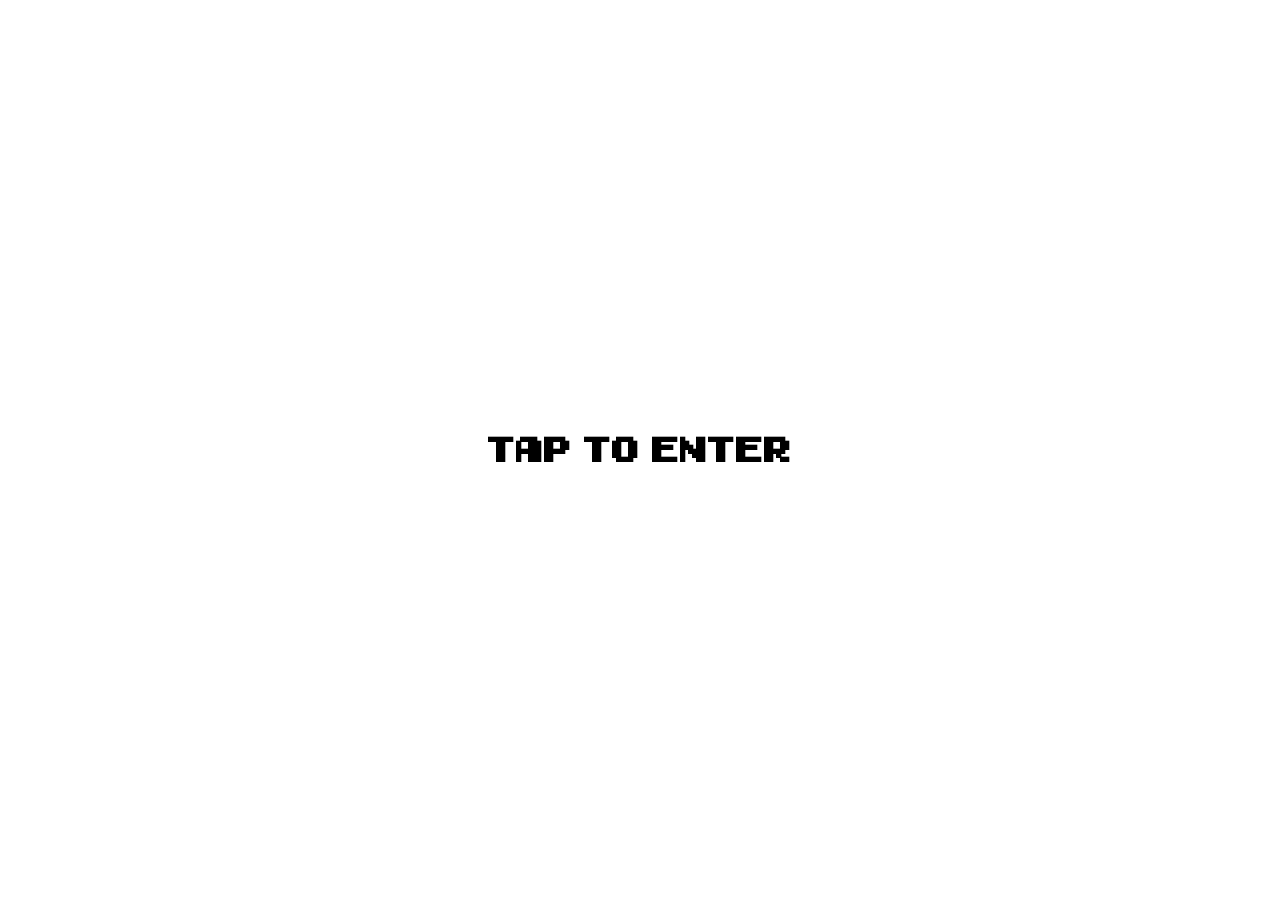
==== index.html @ 41d2095e "Added me fixing the mouse animations, added credits, reverted favicon" ====
<!DOCTYPE html>
<html lang="en">
<head>
    <meta charset="UTF-8">
    <meta name="viewport" content="width=device-width, initial-scale=1.0">
    <title>AZuell</title>

    <script type="application/ld+json">
        {
            "@context" : "https://schema.org",
            "@type" : "WebSite",
            "name" : "Amy Zuell",
            "url" : "https://www.amyzuell.com/"
        }
    </script>
    <meta name="description" content="Website for the work of Amy Zuell">

    <link rel="icon" type="image/x-icon" href="./assets/favicon.ico">

    <link rel="stylesheet" href="style.css">
    <link rel="stylesheet" href="mediaqueries.css">

    <script src=
        "https://ajax.googleapis.com/ajax/libs/jquery/3.4.0/jquery.min.js">
    </script>
    

    
    

</head>

<body>

    <div class="splash-wrapper" onclick="fadeSplash()">
        <script src="./splash.js" type="text/javascript"></script>
        <h1 class="splash-text"><span>Click to enter</span></h1>
        <div class="gb-wrapper">
            <h1 id="gb-text" class="gameboy-text">AMY ZUELL</h1>
            <p class="gb-subtitle-text">Welcome</p>
        </div>   
    </div>

    
    <section id="home">
        <canvas id="mouseCanvas"></canvas>
        <script src="./mouseme.js" type="text/javascript"></script>
        <div class="home-img-container">
            <img class="home-img" src="./assets/me.png">
        </div>
        <div class="home-text">
            <h1 class="text-intro">Hi!</h1>
            <h1 class="text-intro">My name is Amy Zuell and I am a creative engineer and technologist from Melbourne.</h1>
            <h1 class="text-intro">This website is under construction as I learn to build it!</h1>
            <h1 class="text-smile">:)</h1>
        </div>

        <div class="footer">
            <p>&copy; 2025 Amy Zuell with animations from Anastasia Beasley</p>
        </div>
    </section>


    

    

    

    

    


    <!--
    <nav id="desktop-nav">
        <div class="logo">A. Zuell</div>
        
        <ul class="nav-links">
            <li><button 
                class="btn btn-color-1" 
                onclick="location.href='./#index'">
                Button 1
            </button></li>
            <li><button 
                class="btn btn-color-1" 
                onclick="location.href='./#index'">
                Button 2
            </button></li>
        </ul>
        
    </nav>
    -->
    
    
</body>
</html>
---- style.css ----
/* GENERAL */

/* https://bchanx.com/animated-gameboy-in-css-blog */

@import url('https://fonts.googleapis.com/css2?family=Roboto+Mono&display=swap');

/* 
#e0f8cf light green
#86c06c mid green
#306850 dark green
#071821 black 
*/

:root {
    --color-green-light: #e0f8cf;
    --color-green-mid: #86c06c;
    --color-green-dark: #306850;
    --color-black: #071821;

    --color-gb-blue: #3232fc;
    --color-gb-green: #85e367;
    --color-gb-pink: #ff52e8;
    --color-gb-red: #ff0151;
    --color-gb-yellow: #f9e52e;
    --color-gb-white: #e8e8e8;
}

* {
    margin: 0;
    padding: 0;
    
}

/*body {
    font-family: 'Roboto Mono', monospace;
    background-color: white;
}*/

canvas, #overlayElement {
    display: block;
    width: 100vw;
    height: 100vh;
    position: absolute;
    /* pointer-events: auto;  */
}



/* SPLASH SCREEN */

@font-face {
    font-family: gameboyFont;
    src: url(./assets/Early\ GameBoy.ttf);
}

.splash-wrapper {
    width: 100%;
    height: 100%;
    position: absolute;
    top: 0;
    left: 0;
    background-color: white;
    display: flex; 
    justify-content: center;
    align-items: center;
    z-index: 1; 
}

.splash-text {
    position: absolute;
    font-family: gameboyFont;
    font-size: 2rem;
    letter-spacing: -4px;
    background-color: white;
}

.splash-text:hover {
    cursor: default;
}

.splash-text span {
    display: flex;
}


/* GAMEBOY STYLE TEXT */

.gb-wrapper {
    width: 100%;
    height: 100%;
    position: absolute;
    top: 0;
    left: 0;
    background-color: white;
    justify-content: center;
    align-items: center;
    display: none;
    flex-direction: column;

}

@font-face {
    font-family: nintendoFont;
    src: url(./assets/PressStart2P-vaV7.ttf);
}

.gb-subtitle-text {
    font-family: nintendoFont;
    font-size: 2rem;
    letter-spacing: -0.1px;
    background-color: white;
    display: flex;
    padding-top: 15rem;


    /* 
    flex-wrap: wrap;
    flex-direction: column; */
}

.gameboy-text {
    vertical-align: top;
    position: fixed;
    font-family: 'Asap', sans-serif;
    font-size: 6rem;
    font-weight: 700;
    font-style: italic;
    letter-spacing: -2px;
    text-align: center;
    opacity: 0;
    width: 1562px;
    /* -webkit-transform: skew(-5deg); */
    transform: skew(-5deg);
    overflow: hidden;
    white-space: nowrap;
    color: var(--color-gb-blue);
    background: -webkit-linear-gradient(0deg, var(--color-gb-blue) 45%, 
                                    var(--color-gb-green) 45%, var(--color-gb-green) 50%, 
                                    var(--color-gb-pink) 50%, var(--color-gb-pink) 55%, 
                                    var(--color-gb-red) 55%, var(--color-gb-red) 60%,
                                    var(--color-gb-yellow) 60%, var(--color-gb-yellow) 65%, 
                                    white 65%);
    background-position: 406px;
    -webkit-background-clip: text;
    background-clip: text;
    -webkit-text-fill-color: transparent;
    /* -webkit-animation: gameboy-text 3s linear; */
    animation: gameboy-text 3s linear;
    /* animation: gameboy-text 3s infinite linear; */
    /* animation-play-state: paused; */
}

.gameboy-text:hover {
    cursor: default;
}

@keyframes gameboy-text {
    0% {
        color: var(--color-gb-yellow);
        background-position: -375px;
        opacity: 0;
    }
    11.7% {
        opacity: 0;
    }
    12% {
        color: var(--color-gb-yellow);
        background-position: -375px;
        opacity: 1;
    }
    19.5% {
        color: var(--color-gb-yellow);
    }
    21% {
        color: var(--color-gb-red);
    }
    28.5% {
        color: var(--color-gb-red)
    }
    30% {
        color: var(--color-gb-pink);
    }
    37.5% {
        color: var(--color-gb-pink);
    }
    39% {
        color: var(--color-gb-green);
    }
    46.5% {
        color: var(--color-gb-green);
    }
    48% {
        color: var(--color-gb-blue);
    }
    54% {
        background-position: 375px;
    }
    81% {
        opacity: 1;
    }
    96% {
        opacity: 0;
    } 
}  

/* HOME PAGE */

section {
    /* padding-top: 4vh; */
    /* height: 96vh; */
    /* margin: 0 10rem; */
    height: 100svh;
    box-sizing: border-box;
    min-height: fit-content;
    background-color: var(--color-black);
    
}

#home {
    display: flex;
    justify-content: center;
    gap: 5rem;
    height: 100vh;
    align-items: center;
    flex-direction: column;

}

/* .home-img-container {
    width: 12rem;
    display: flex;
    margin: auto 0;
} */

.home-img {
    display: flex;
    width: 15rem;
    margin: auto 0;
}

.home-text {
    display: flex;
    flex-direction: column;
    max-width: 600px;
    gap: 2rem;
    margin: 1rem;
}

.text-intro {
    font-family: gameboyFont;
    font-size: large;
    color: white;
}

.text-smile {
    font-family: nintendoFont;
    font-size: large;
    color: white;
}


/* FOOTER */
.footer {
    position: fixed;
    left: 0;
    bottom: 0;
    width: 100%;
    font-family: gameboyFont;
    font-size: small;
    background-color: --color-black;
    color: white;
    text-align: center;
}







/* CONTENT */

/* .content {
    display: flex;
    justify-content: center;
    align-items: center;
    width: 100%;
    height: 100%;
    background-color: black;
    
} */
---- mediaqueries.css ----
/* 
Desktop             1280×720 through 1920×1080.
Tablet displays from 601×962 through 1280×800.
Mobile displays from 360×640 through 414×896.
*/


/* Tablet and Mobile */
@media screen and (max-width:1280px) {

    /* SPLASH SCREEN */
    .splash-text span {
        display: none;
    }

    .splash-text:after {
        content: "Tap to enter";
    }

    #home {
        gap: 2rem;
    }


}

/* Remove bottom scroll bar on splash screen */
@media screen and (max-width:1588px) {

    /* GAMEBOY STYLE TEXT */

    .gameboy-text {
        position: fixed;
    }


    
}

/* Mobile */
@media screen and (max-width:800px) {
    
    .gb-subtitle-text {
        font-family: nintendoFont;
        font-size: 1rem;
        letter-spacing: -0.2px;
        background-color: white;
        display: flex;
        padding-top: 6rem;
    }
    /* GAMEBOY STYLE TEXT */

    .gameboy-text {
        font-size: 50px;
        width: 780px;
        background-position: 200px;
        position: fixed;
    }

    @keyframes gameboy-text {
        0% {
            color: var(--color-gb-yellow);
            background-position: -200px;
            opacity: 0;
        }
        11.7% {
            opacity: 0;
        }
        12% {
            color: var(--color-gb-yellow);
            background-position: -200px;
            opacity: 1;
        }
        19.5% {
            color: var(--color-gb-yellow);
        }
        21% {
            color: var(--color-gb-red);
        }
        28.5% {
            color: var(--color-gb-red)
        }
        30% {
            color: var(--color-gb-pink);
        }
        37.5% {
            color: var(--color-gb-pink);
        }
        39% {
            color: var(--color-gb-green);
        }
        46.5% {
            color: var(--color-gb-green);
        }
        48% {
            color: var(--color-gb-blue);
        }
        54% {
            background-position: 200px;
        }
        81% {
            opacity: 1;
        }
        96% {
            opacity: 0;
        } 
    }  
}
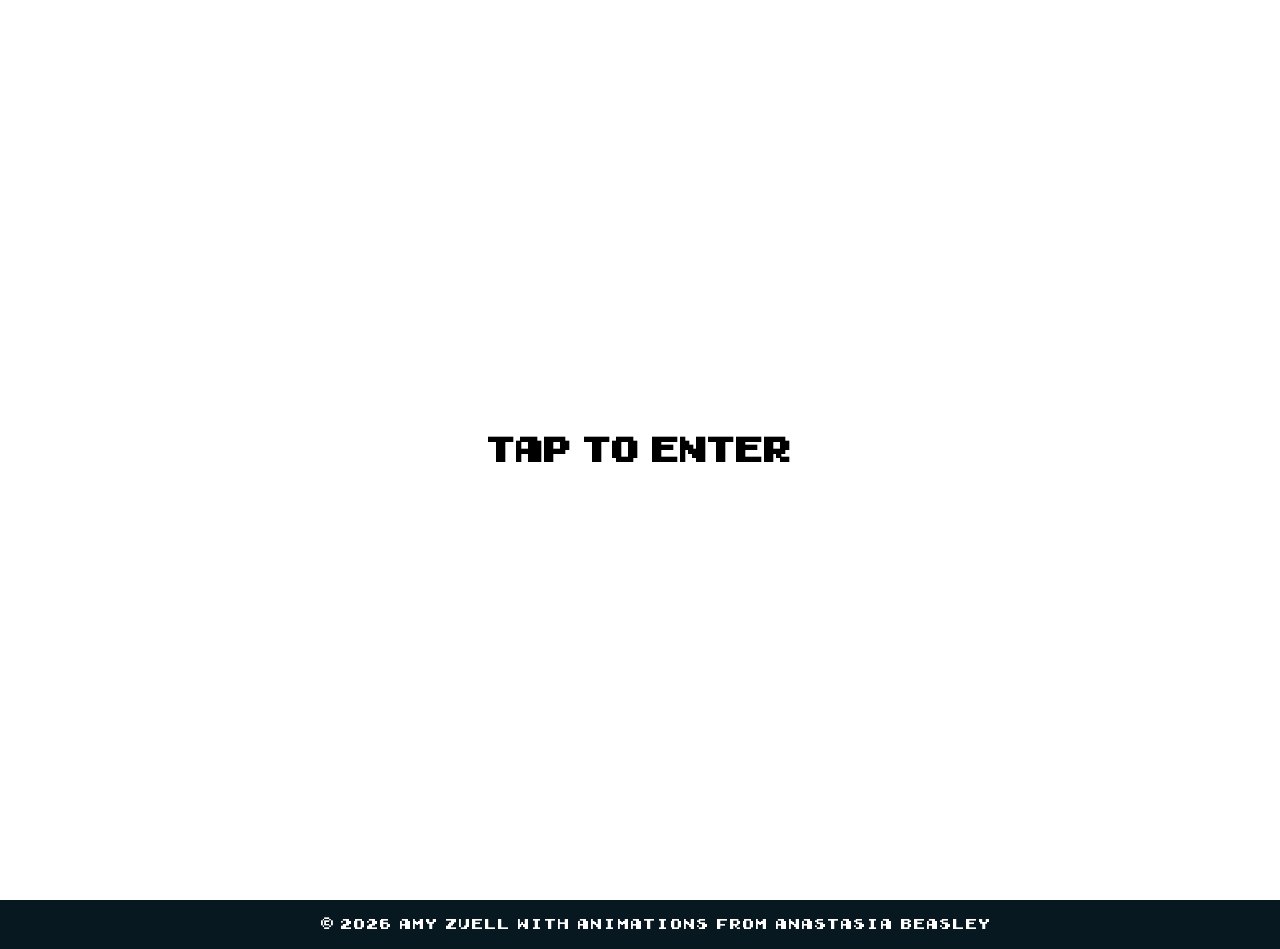
==== commit ce3d9caa: "Add links, fix mouse following animation and scrollbar issues" ====
--- a/index.html
+++ b/index.html
@@ -23,12 +23,10 @@
     <script src=
         "https://ajax.googleapis.com/ajax/libs/jquery/3.4.0/jquery.min.js">
     </script>
+
+</head>
     
 
-    
-    
-
-</head>
 
 <body>
 
@@ -41,10 +39,11 @@
         </div>   
     </div>
 
-    
+    <canvas id="mouseCanvas"></canvas>
+    <script src="./mouseme.js" type="text/javascript"></script>
+
     <section id="home">
-        <canvas id="mouseCanvas"></canvas>
-        <script src="./mouseme.js" type="text/javascript"></script>
+        
         <div class="home-img-container">
             <img class="home-img" src="./assets/me.png">
         </div>
@@ -55,43 +54,27 @@
             <h1 class="text-smile">:)</h1>
         </div>
 
-        <div class="footer">
-            <p>&copy; 2025 Amy Zuell with animations from Anastasia Beasley</p>
+        <div class="links">
+            <h1 class="text-intro">Links:</h1>
+            <a class="link" href="https://melbourne.sciencegallery.com/distraction-exhibits/keybored" target="_blank" rel="noopener noreferrer">Keybored - Science Gallery</a>
+            <br>
+            <a class="link" href="https://melbourne.sciencegallery.com/news/amy-zuell-interview"target="_blank" rel="noopener noreferrer">Keybored - Interview</a>
+            <br>
+            <a class="link" href="https://eng.unimelb.edu.au/ingenium/students-preserve-memories-in-gemstones-with-echogems" target="_blank" rel="noopener noreferrer">EchoGems</a>
+            <br>
+            <br>
+            <a class="link" href="https://github.com/azuell" target="_blank" rel="noopener noreferrer">GitHub</a>
+            <br>
+            <span class="text-intro">Contact via </span><a class="link" href="https://au.linkedin.com/in/amyzuell" target="_blank" rel="noopener noreferrer">LinkedIn</a>
         </div>
+
     </section>
 
+    <footer class="footer">
+        <p>&copy; 2026 Amy Zuell with animations from Anastasia Beasley</p>
+    </footer>
 
-    
+    <script src="./links.js" type="text/javascript"></script>
 
-    
-
-    
-
-    
-
-    
-
-
-    <!--
-    <nav id="desktop-nav">
-        <div class="logo">A. Zuell</div>
-        
-        <ul class="nav-links">
-            <li><button 
-                class="btn btn-color-1" 
-                onclick="location.href='./#index'">
-                Button 1
-            </button></li>
-            <li><button 
-                class="btn btn-color-1" 
-                onclick="location.href='./#index'">
-                Button 2
-            </button></li>
-        </ul>
-        
-    </nav>
-    -->
-    
-    
 </body>
 </html>
--- a/style.css
+++ b/style.css
@@ -1,6 +1,9 @@
-/* GENERAL */
-
-/* https://bchanx.com/animated-gameboy-in-css-blog */
+/* 
+Amy Zuell 2025
+GENERAL 
+*/
+
+/* Gameboy text animation: https://bchanx.com/animated-gameboy-in-css-blog */
 
 @import url('https://fonts.googleapis.com/css2?family=Roboto+Mono&display=swap');
 
@@ -50,13 +53,13 @@
 
 @font-face {
     font-family: gameboyFont;
-    src: url(./assets/Early\ GameBoy.ttf);
+    src: url(./assets/fonts/Early\ GameBoy.ttf);
 }
 
 .splash-wrapper {
-    width: 100%;
+    width: 100vw;
     height: 100%;
-    position: absolute;
+    position: fixed;
     top: 0;
     left: 0;
     background-color: white;
@@ -64,6 +67,7 @@
     justify-content: center;
     align-items: center;
     z-index: 1; 
+    pointer-events: all;
 }
 
 .splash-text {
@@ -101,7 +105,7 @@
 
 @font-face {
     font-family: nintendoFont;
-    src: url(./assets/PressStart2P-vaV7.ttf);
+    src: url(./assets/fonts/PressStart2P-vaV7.ttf);
 }
 
 .gb-subtitle-text {
@@ -209,21 +213,53 @@
     /* padding-top: 4vh; */
     /* height: 96vh; */
     /* margin: 0 10rem; */
-    height: 100svh;
     box-sizing: border-box;
-    min-height: fit-content;
+    min-height: 100svh;
     background-color: var(--color-black);
     
 }
 
+html {
+    background-color: var(--color-black);
+    
+}
+
+body {
+    min-height: 100vh;
+    overflow-y: scroll;
+    overflow-x: hidden;
+    background-color: var(--color-black);
+    display: flex;
+    flex-direction: column;
+    scrollbar-gutter: stable;
+}
+
+body.no-scroll {
+    overflow-y: hidden;
+    pointer-events: none;
+}
+
+body.no-scroll::-webkit-scrollbar {
+    visibility: hidden;
+}
+
 #home {
     display: flex;
-    justify-content: center;
     gap: 5rem;
-    height: 100vh;
-    align-items: center;
-    flex-direction: column;
-
+    min-height: 100vh;
+    align-items: center;
+    flex-direction: column;
+    justify-content: center;
+    flex: 1;
+
+}
+
+#mouseCanvas {
+    position: fixed;
+    top: 0;
+    left: 0;
+    z-index: 9999;
+    pointer-events: none;
 }
 
 /* .home-img-container {
@@ -236,6 +272,7 @@
     display: flex;
     width: 15rem;
     margin: auto 0;
+    margin-top: 5rem;
 }
 
 .home-text {
@@ -258,18 +295,69 @@
     color: white;
 }
 
+/* LINKS */
+#links {
+    display: flex;
+    justify-content: center;
+    gap: 5rem;
+    height: 100vh;
+    align-items: center;
+    flex-direction: column;
+}
+
+.links {
+    margin-bottom: 3rem;
+}
+
+.link {
+    font-family: gameboyFont;
+    font-size: large;
+    color: white;
+}
+
+.link:link { 
+    color: white;
+}
+
+.link:hover { 
+    color: var(--color-gb-blue);
+}
+
+.link:active { 
+    color: var(--color-gb-red);
+}
+
+.link.visited {
+    color: var(--color-gb-green) !important;
+}
+
+.link.visited:hover {
+    color: var(--color-gb-blue) !important;
+}
+
+.link.visited:active {
+    color: var(--color-gb-red) !important;
+}
+
+.link::after {
+    content: '↗';
+    vertical-align: super;
+    font-size: 0.7em;
+}
 
 /* FOOTER */
 .footer {
-    position: fixed;
+    position: static;
+    padding: 1rem;
     left: 0;
     bottom: 0;
     width: 100%;
     font-family: gameboyFont;
     font-size: small;
-    background-color: --color-black;
+    background-color: var(--color-black);
     color: white;
     text-align: center;
+    margin-top: auto;
 }
 
 
--- a/mediaqueries.css
+++ b/mediaqueries.css
@@ -1,4 +1,6 @@
 /* 
+Amy Zuell 2025
+Adapt to different devices
 Desktop             1280×720 through 1920×1080.
 Tablet displays from 601×962 through 1280×800.
 Mobile displays from 360×640 through 414×896.
@@ -33,8 +35,6 @@
         position: fixed;
     }
 
-
-    
 }
 
 /* Mobile */
@@ -48,6 +48,7 @@
         display: flex;
         padding-top: 6rem;
     }
+
     /* GAMEBOY STYLE TEXT */
 
     .gameboy-text {
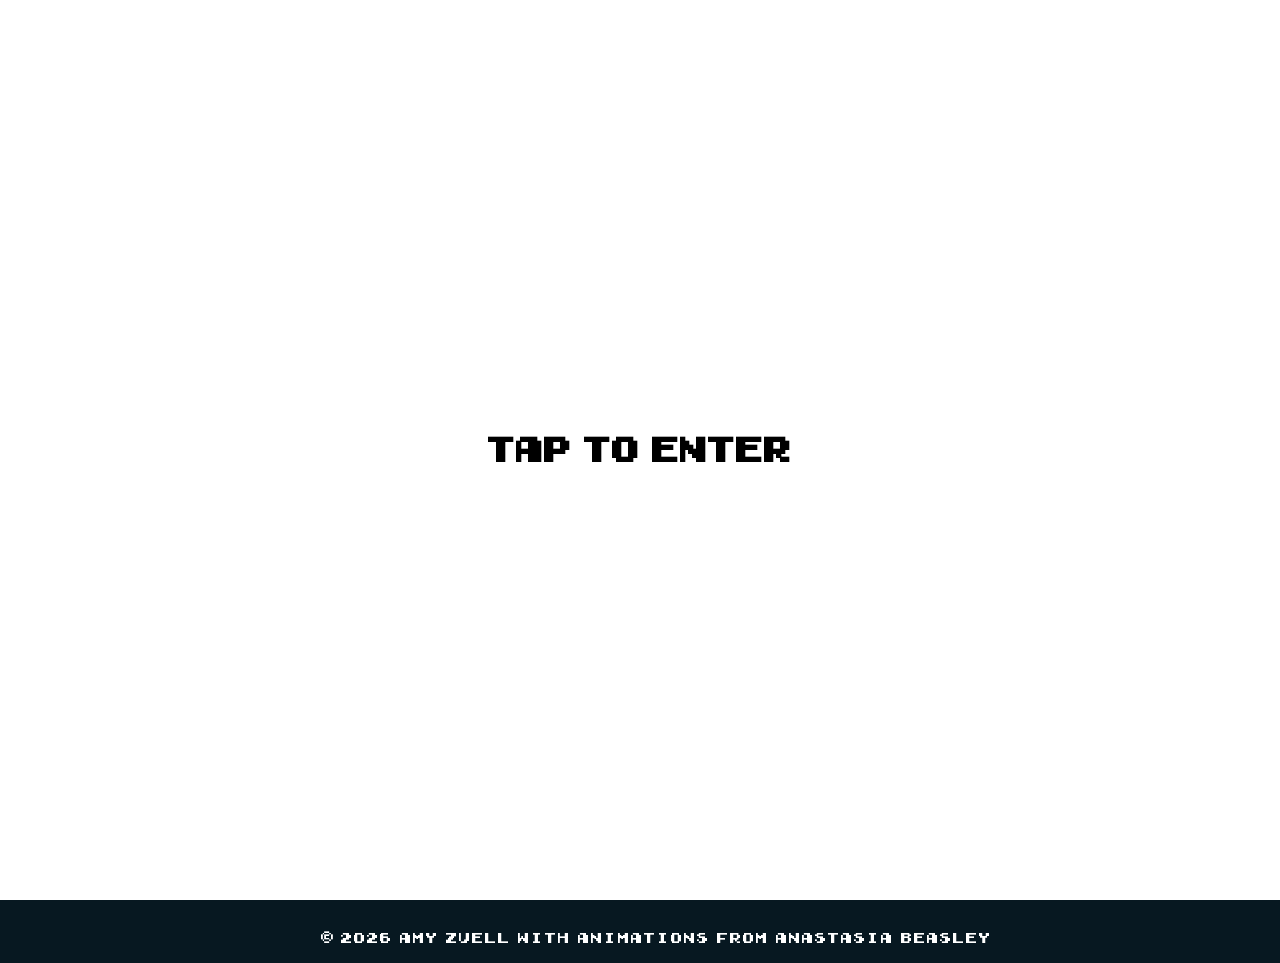
==== commit 5bbf2fcb: "Update bio, profile pic. Fix animation tracking on touch" ====
--- a/index.html
+++ b/index.html
@@ -26,8 +26,6 @@
 
 </head>
     
-
-
 <body>
 
     <div class="splash-wrapper" onclick="fadeSplash()">
@@ -45,12 +43,12 @@
     <section id="home">
         
         <div class="home-img-container">
-            <img class="home-img" src="./assets/me.png">
+            <img class="home-img" src="./assets/me2.png">
         </div>
         <div class="home-text">
             <h1 class="text-intro">Hi!</h1>
-            <h1 class="text-intro">My name is Amy Zuell and I am a creative engineer and technologist from Melbourne.</h1>
-            <h1 class="text-intro">This website is under construction as I learn to build it!</h1>
+            <h1 class="text-intro">My name is Amy Zuell and I am a creative technologist from Melbourne.</h1>
+            <h1 class="text-intro">Always expanding Jack-of-Most-Trades, currently learning how to build this site</h1>
             <h1 class="text-smile">:)</h1>
         </div>
 
@@ -58,7 +56,9 @@
             <h1 class="text-intro">Links:</h1>
             <a class="link" href="https://melbourne.sciencegallery.com/distraction-exhibits/keybored" target="_blank" rel="noopener noreferrer">Keybored - Science Gallery</a>
             <br>
-            <a class="link" href="https://melbourne.sciencegallery.com/news/amy-zuell-interview"target="_blank" rel="noopener noreferrer">Keybored - Interview</a>
+            <a class="link" href="https://melbourne.sciencegallery.com/news/amy-zuell-interview" target="_blank" rel="noopener noreferrer">Keybored - Interview</a>
+            <br>
+            <a class="link" href="https://www.instagram.com/reel/DG2LZQBzuJK/?hl=en" target="_blank" rel="noopener noreferrer">Foosball Frenzy</a>
             <br>
             <a class="link" href="https://eng.unimelb.edu.au/ingenium/students-preserve-memories-in-gemstones-with-echogems" target="_blank" rel="noopener noreferrer">EchoGems</a>
             <br>
@@ -73,7 +73,7 @@
     <footer class="footer">
         <p>&copy; 2026 Amy Zuell with animations from Anastasia Beasley</p>
     </footer>
-
+    
     <script src="./links.js" type="text/javascript"></script>
 
 </body>
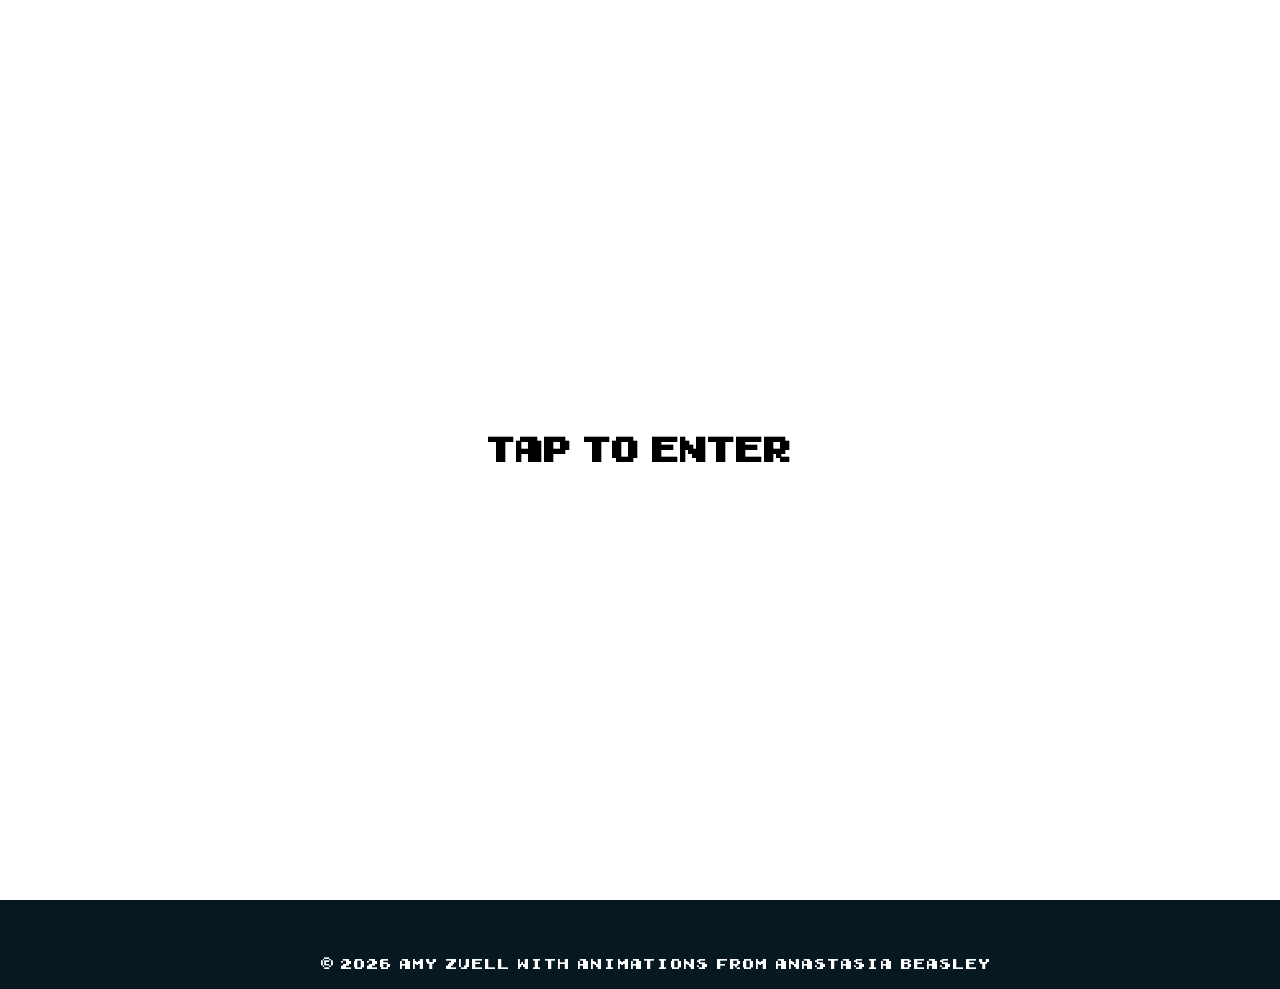
==== commit 446adfc2: "Add link to Pinpoint Payphone" ====
--- a/index.html
+++ b/index.html
@@ -54,6 +54,8 @@
 
         <div class="links">
             <h1 class="text-intro">Links:</h1>
+            <a class="link" href="https://www.pinpointpayphone.com" target="_blank" rel="noopener noreferrer">Pinpoint Payphone</a>
+            <br>
             <a class="link" href="https://melbourne.sciencegallery.com/distraction-exhibits/keybored" target="_blank" rel="noopener noreferrer">Keybored - Science Gallery</a>
             <br>
             <a class="link" href="https://melbourne.sciencegallery.com/news/amy-zuell-interview" target="_blank" rel="noopener noreferrer">Keybored - Interview</a>
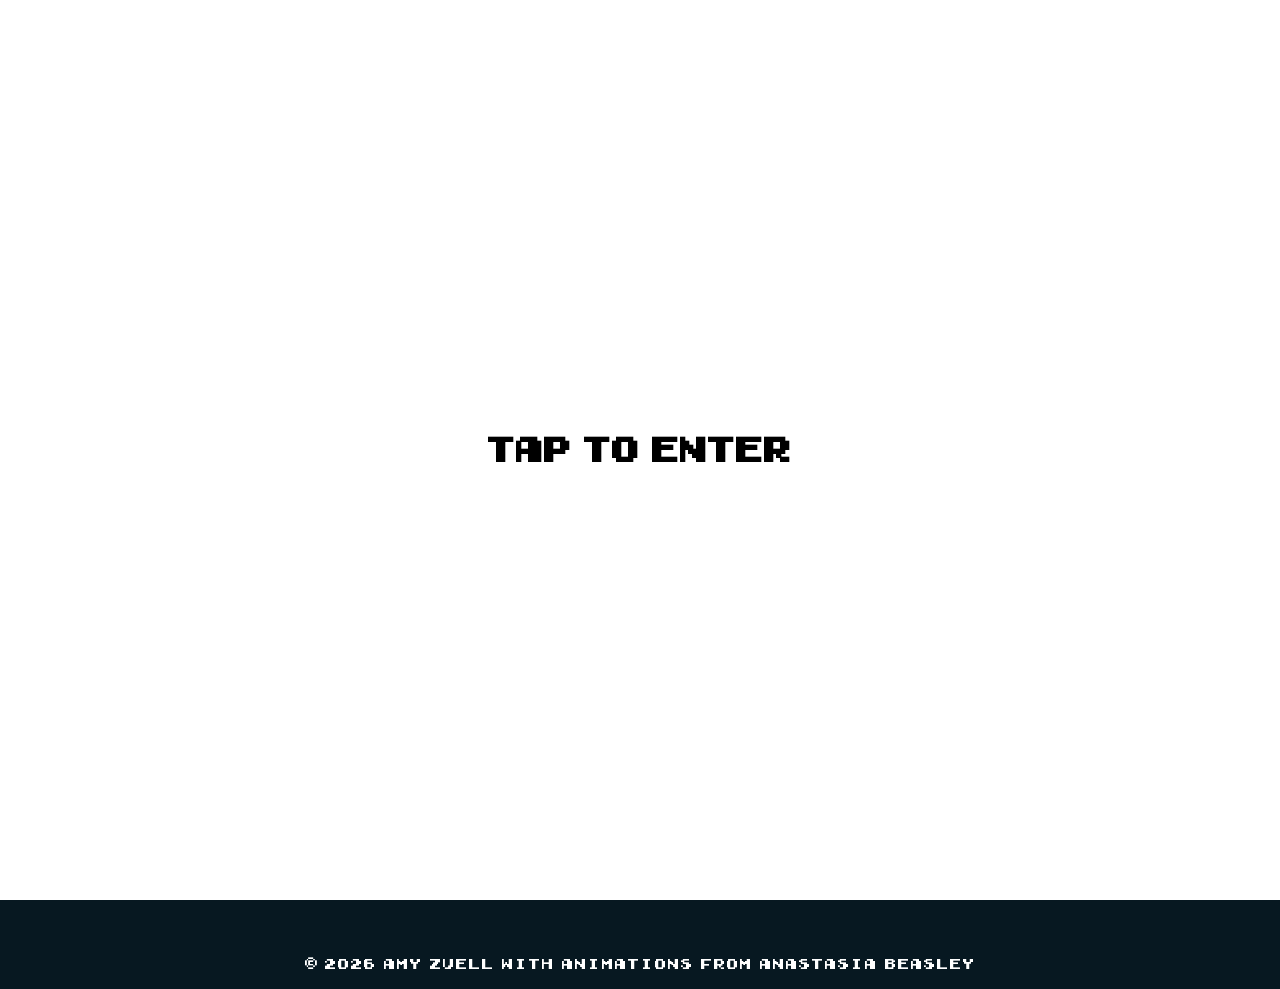
==== commit 6b38bc36: "Bug fixes + setup for blog" ====
--- a/index.html
+++ b/index.html
@@ -1,82 +1,84 @@
 <!DOCTYPE html>
 <html lang="en">
 <head>
-    <meta charset="UTF-8">
-    <meta name="viewport" content="width=device-width, initial-scale=1.0">
-    <title>AZuell</title>
+  <meta charset="UTF-8">
+  <meta name="viewport" content="width=device-width, initial-scale=1.0">
+  <title>AZuell</title>
 
-    <script type="application/ld+json">
-        {
-            "@context" : "https://schema.org",
-            "@type" : "WebSite",
-            "name" : "Amy Zuell",
-            "url" : "https://www.amyzuell.com/"
-        }
-    </script>
-    <meta name="description" content="Website for the work of Amy Zuell">
+  <script type="application/ld+json">
+    {
+      "@context" : "https://schema.org",
+      "@type" : "WebSite",
+      "name" : "Amy Zuell",
+      "url" : "https://www.amyzuell.com/"
+    }
+  </script>
+  <meta name="description" content="Website for the work of Amy Zuell">
 
-    <link rel="icon" type="image/x-icon" href="./assets/favicon.ico">
+  <link rel="icon" type="image/x-icon" href="./assets/favicon.ico">
 
-    <link rel="stylesheet" href="style.css">
-    <link rel="stylesheet" href="mediaqueries.css">
+  <link rel="stylesheet" href="style.css">
+  <link rel="stylesheet" href="mediaqueries.css">
 
-    <script src=
-        "https://ajax.googleapis.com/ajax/libs/jquery/3.4.0/jquery.min.js">
-    </script>
+  <script src=
+    "https://ajax.googleapis.com/ajax/libs/jquery/3.4.0/jquery.min.js">
+  </script>
 
 </head>
     
 <body>
 
-    <div class="splash-wrapper" onclick="fadeSplash()">
-        <script src="./splash.js" type="text/javascript"></script>
-        <h1 class="splash-text"><span>Click to enter</span></h1>
-        <div class="gb-wrapper">
-            <h1 id="gb-text" class="gameboy-text">AMY ZUELL</h1>
-            <p class="gb-subtitle-text">Welcome</p>
-        </div>   
+  <div class="splash-wrapper" onclick="fadeSplash()">
+    <script src="./splash.js" type="text/javascript"></script>
+    <h1 class="splash-text"><span>Click to enter</span></h1>
+    <div class="gb-wrapper">
+      <h1 id="gb-text" class="gameboy-text">AMY ZUELL</h1>
+      <p class="gb-subtitle-text">Welcome</p>
+    </div>   
+  </div>
+
+  <canvas id="mouseCanvas"></canvas>
+  <script src="./mouseme.js" type="text/javascript"></script>
+
+  <section id="home">
+        
+    <div class="home-img-container">
+      <img class="home-img" src="./assets/me2.png">
+    </div>
+    <div class="home-text">
+      <h1 class="text-intro">Hi!</h1>
+      <h1 class="text-intro">My name is Amy Zuell and I am a creative technologist from Melbourne.</h1>
+      <h1 class="text-intro">Always expanding Jack-of-Most-Trades, currently learning how to build this site</h1>
+      <h1 class="text-smile">:)</h1>
     </div>
 
-    <canvas id="mouseCanvas"></canvas>
-    <script src="./mouseme.js" type="text/javascript"></script>
+    <div class="links">
+      <h1 class="text-intro">Links:</h1>
+      <a class="link" href="https://www.pinpointpayphone.com" target="_blank" rel="noopener noreferrer">Pinpoint Payphone</a>
+      <br>
+      <a class="link" href="https://melbourne.sciencegallery.com/distraction-exhibits/keybored" target="_blank" rel="noopener noreferrer">Keybored - Science Gallery</a>
+      <br>
+      <a class="link" href="https://melbourne.sciencegallery.com/news/amy-zuell-interview" target="_blank" rel="noopener noreferrer">Keybored - Interview</a>
+      <br>
+      <a class="link" href="https://www.instagram.com/reel/DG2LZQBzuJK/?hl=en" target="_blank" rel="noopener noreferrer">Foosball Frenzy</a>
+      <br>
+      <a class="link" href="https://eng.unimelb.edu.au/ingenium/students-preserve-memories-in-gemstones-with-echogems" target="_blank" rel="noopener noreferrer">EchoGems</a>
+      <br>
+      <!-- <a class="link" href="/blog/">Blog</a>
+      <br>     -->
+      <br>
+      <a class="link" href="https://github.com/azuell" target="_blank" rel="noopener noreferrer">GitHub</a>
+      <br>
+      <span class="text-intro">Contact via </span><a class="link" href="https://au.linkedin.com/in/amyzuell" target="_blank" rel="noopener noreferrer">LinkedIn</a>
+    </div>
 
-    <section id="home">
-        
-        <div class="home-img-container">
-            <img class="home-img" src="./assets/me2.png">
-        </div>
-        <div class="home-text">
-            <h1 class="text-intro">Hi!</h1>
-            <h1 class="text-intro">My name is Amy Zuell and I am a creative technologist from Melbourne.</h1>
-            <h1 class="text-intro">Always expanding Jack-of-Most-Trades, currently learning how to build this site</h1>
-            <h1 class="text-smile">:)</h1>
-        </div>
+  </section>
 
-        <div class="links">
-            <h1 class="text-intro">Links:</h1>
-            <a class="link" href="https://www.pinpointpayphone.com" target="_blank" rel="noopener noreferrer">Pinpoint Payphone</a>
-            <br>
-            <a class="link" href="https://melbourne.sciencegallery.com/distraction-exhibits/keybored" target="_blank" rel="noopener noreferrer">Keybored - Science Gallery</a>
-            <br>
-            <a class="link" href="https://melbourne.sciencegallery.com/news/amy-zuell-interview" target="_blank" rel="noopener noreferrer">Keybored - Interview</a>
-            <br>
-            <a class="link" href="https://www.instagram.com/reel/DG2LZQBzuJK/?hl=en" target="_blank" rel="noopener noreferrer">Foosball Frenzy</a>
-            <br>
-            <a class="link" href="https://eng.unimelb.edu.au/ingenium/students-preserve-memories-in-gemstones-with-echogems" target="_blank" rel="noopener noreferrer">EchoGems</a>
-            <br>
-            <br>
-            <a class="link" href="https://github.com/azuell" target="_blank" rel="noopener noreferrer">GitHub</a>
-            <br>
-            <span class="text-intro">Contact via </span><a class="link" href="https://au.linkedin.com/in/amyzuell" target="_blank" rel="noopener noreferrer">LinkedIn</a>
-        </div>
-
-    </section>
-
-    <footer class="footer">
-        <p>&copy; 2026 Amy Zuell with animations from Anastasia Beasley</p>
-    </footer>
+  <footer class="footer">
+    <p>&copy; 2026 Amy Zuell with animations from Anastasia Beasley</p>
+  </footer>
     
-    <script src="./links.js" type="text/javascript"></script>
+  <script src="./links.js" type="text/javascript"></script>
 
 </body>
 </html>
--- a/style.css
+++ b/style.css
@@ -351,6 +351,7 @@
     padding: 1rem;
     left: 0;
     bottom: 0;
+    box-sizing: border-box;
     width: 100%;
     font-family: gameboyFont;
     font-size: small;
